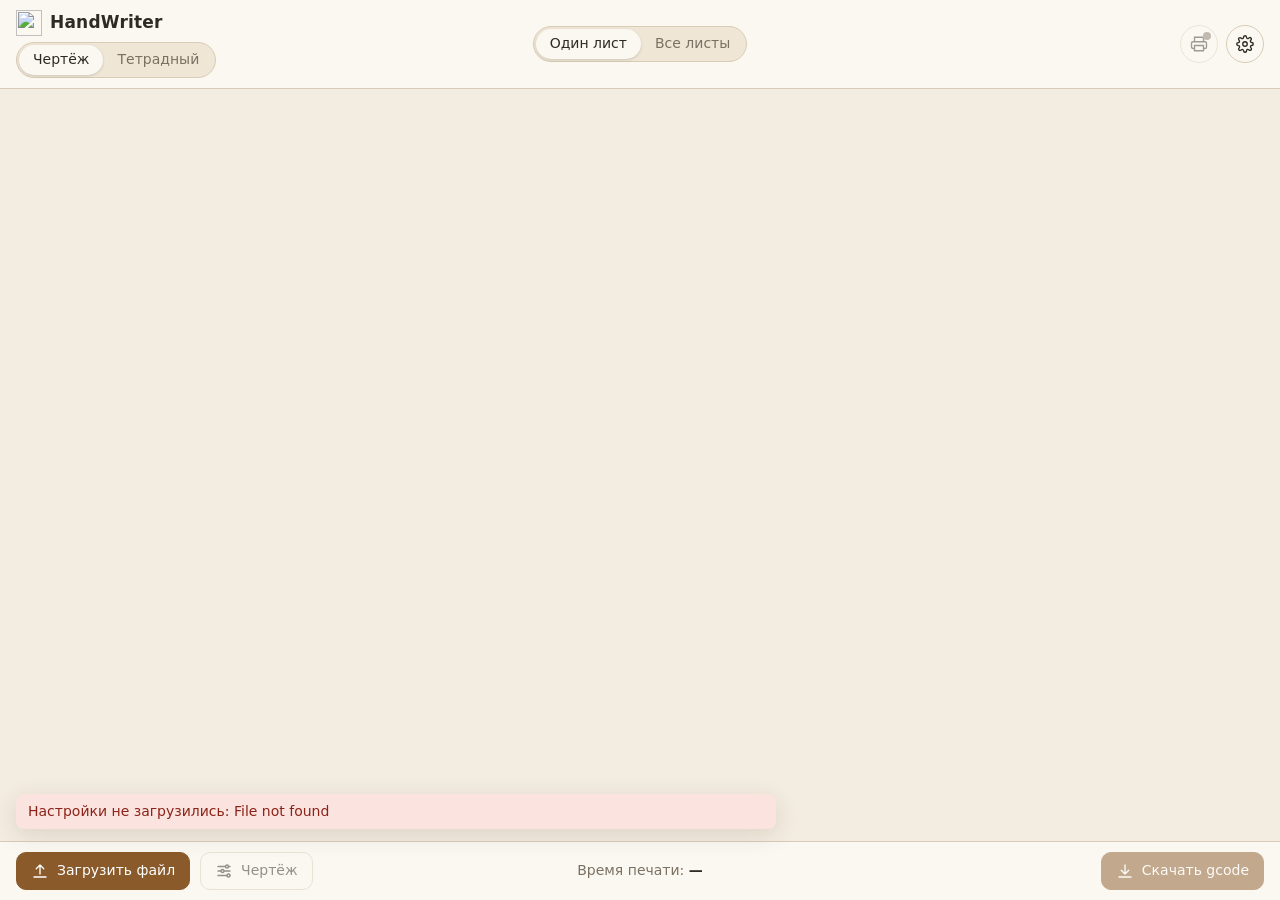
==== ui/index.html @ ae1ba663 "Add new main screen for drawing mode with pass pager, themes and archive download" ====
<!doctype html>
<html lang="ru">
<head>
<meta charset="utf-8">
<meta name="viewport" content="width=device-width, initial-scale=1">
<title>HandWriter</title>
<link rel="icon" href="/static/icon.png">
<link rel="stylesheet" href="/ui/app.css">
<script src="/ui/theme.js"></script>
</head>
<body>
<header class="top">
  <div class="brand">
    <div class="logo"><img src="/static/icon.png" alt=""><span>HandWriter</span></div>
    <div class="seg" id="modeSeg" role="tablist" aria-label="Режим">
      <button data-mode="drawing" class="on" role="tab">Чертёж</button>
      <button data-mode="notebook" role="tab">Тетрадный</button>
    </div>
  </div>
  <div class="center-tools">
    <div class="seg" id="viewSeg" aria-label="Вид">
      <button data-view="one" class="on">Один лист</button>
      <button data-view="all">Все листы</button>
    </div>
    <div class="pager" id="pager" hidden>
      <button id="prevPass" class="icon" title="Предыдущий проход" aria-label="Предыдущий проход">‹</button>
      <span id="passLabel"></span>
      <button id="nextPass" class="icon" title="Следующий проход" aria-label="Следующий проход">›</button>
    </div>
  </div>
  <div class="actions">
    <button id="printerBtn" class="icon round" title="Принтер по кабелю — появится позже" aria-label="Принтер" disabled>
      <svg viewBox="0 0 24 24"><path d="M6 9V3h12v6M6 18H4a2 2 0 0 1-2-2v-5a2 2 0 0 1 2-2h16a2 2 0 0 1 2 2v5a2 2 0 0 1-2 2h-2M6 14h12v7H6z"/></svg>
      <i class="dot"></i>
    </button>
    <button id="settingsBtn" class="icon round" title="Настройки" aria-label="Настройки">
      <svg viewBox="0 0 24 24"><circle cx="12" cy="12" r="3"/><path d="M19.4 15a1.7 1.7 0 0 0 .3 1.8l.1.1a2 2 0 1 1-2.8 2.8l-.1-.1a1.7 1.7 0 0 0-1.8-.3 1.7 1.7 0 0 0-1 1.5V21a2 2 0 1 1-4 0v-.1a1.7 1.7 0 0 0-1.1-1.5 1.7 1.7 0 0 0-1.8.3l-.1.1a2 2 0 1 1-2.8-2.8l.1-.1a1.7 1.7 0 0 0 .3-1.8 1.7 1.7 0 0 0-1.5-1H3a2 2 0 1 1 0-4h.1a1.7 1.7 0 0 0 1.5-1.1 1.7 1.7 0 0 0-.3-1.8l-.1-.1a2 2 0 1 1 2.8-2.8l.1.1a1.7 1.7 0 0 0 1.8.3H9a1.7 1.7 0 0 0 1-1.5V3a2 2 0 1 1 4 0v.1a1.7 1.7 0 0 0 1 1.5 1.7 1.7 0 0 0 1.8-.3l.1-.1a2 2 0 1 1 2.8 2.8l-.1.1a1.7 1.7 0 0 0-.3 1.8V9a1.7 1.7 0 0 0 1.5 1H21a2 2 0 1 1 0 4h-.1a1.7 1.7 0 0 0-1.5 1z"/></svg>
    </button>
    <div class="popover" id="settingsPop" hidden>
      <div class="pop-title">Настройки</div>
      <label class="row">Тема
        <select id="themeSel">
          <option value="auto">как в системе</option>
          <option value="light">светлая</option>
          <option value="dark">тёмная</option>
        </select>
      </label>
      <p class="hint">Полная панель настроек появится на следующем шаге. Пока остальные настройки — в <a href="/classic">классическом интерфейсе</a>.</p>
    </div>
  </div>
</header>

<main class="stage" id="stage">
  <canvas id="cv"></canvas>
  <div class="messages" id="messages"></div>
  <div class="busy" id="busy" hidden><span class="spinner"></span><span id="busyText">считаю…</span></div>
  <div class="placeholder" id="notebookStub" hidden>
    <h2>Тетрадный режим</h2>
    <p>Новый вид тетрадного режима появится на следующих шагах.<br>Пока им можно пользоваться в <a href="/classic">классическом интерфейсе</a>.</p>
  </div>
</main>

<footer class="bottom">
  <div class="left">
    <label class="btn primary" id="uploadBtn">
      <input type="file" id="fileInput" accept=".svg,.dxf,.pdf,.png,.jpg,.jpeg" hidden>
      <svg viewBox="0 0 24 24"><path d="M12 16V4M7 9l5-5 5 5M4 20h16"/></svg>
      <span>Загрузить файл</span>
    </label>
    <button class="btn" id="paramsBtn" title="Параметры чертежа — появятся на следующем шаге" disabled>
      <svg viewBox="0 0 24 24"><path d="M4 6h10M18 6h2M4 12h4M12 12h8M4 18h12M20 18h0"/><circle cx="16" cy="6" r="2"/><circle cx="10" cy="12" r="2"/><circle cx="18" cy="18" r="2"/></svg>
      <span>Чертёж</span>
    </button>
    <span class="file" id="fileName"></span>
  </div>
  <div class="time" id="timeBox">Время печати: <b id="timeVal">—</b></div>
  <div class="right">
    <button class="btn primary" id="downloadBtn" disabled>
      <svg viewBox="0 0 24 24"><path d="M12 4v12M7 11l5 5 5-5M4 20h16"/></svg>
      <span>Скачать gcode</span>
    </button>
  </div>
</footer>
<div class="toast" id="toast" hidden></div>
<script src="/static/keepalive.js"></script>
<script src="/ui/app.js"></script>
</body>
</html>
---- ui/app.css ----
:root {
  --bg: #f3ece0;
  --panel: #fbf8f2;
  --panel-2: #efe6d6;
  --line: #d9ccb6;
  --text: #2e2a24;
  --muted: #7b7163;
  --accent: #8a5a2b;
  --accent-ink: #ffffff;
  --paper: #ffffff;
  --paper-edge: rgba(60, 40, 10, .18);
  --ink: #1f2a44;
  --ink-faint: rgba(110, 100, 90, .28);
  --region: rgba(138, 90, 43, .10);
  --region-line: rgba(138, 90, 43, .65);
  --err-bg: #fbe3df;
  --err-text: #8c2318;
  --warn-bg: #fbefd5;
  --warn-text: #7a5208;
  --shadow: 0 6px 24px rgba(60, 40, 10, .12);
  --radius: 10px;
  color-scheme: light;
}
:root[data-theme="dark"] {
  --bg: #121a2b;
  --panel: #1b2438;
  --panel-2: #243049;
  --line: #34405a;
  --text: #e3e6ec;
  --muted: #98a0b0;
  --accent: #8fa8d8;
  --accent-ink: #0f1626;
  --paper: #d9dce2;
  --paper-edge: rgba(0, 0, 0, .5);
  --ink: #1b2a4a;
  --ink-faint: rgba(90, 100, 120, .35);
  --region: rgba(143, 168, 216, .16);
  --region-line: rgba(70, 100, 160, .8);
  --err-bg: #4a2228;
  --err-text: #ffc9c3;
  --warn-bg: #45391f;
  --warn-text: #f3d99c;
  --shadow: 0 6px 24px rgba(0, 0, 0, .45);
  color-scheme: dark;
}

* { box-sizing: border-box; }
[hidden] { display: none !important; }
html, body { height: 100%; margin: 0; }
body {
  display: grid;
  grid-template-rows: auto 1fr auto;
  background: var(--bg);
  color: var(--text);
  font: 14px/1.4 system-ui, "Segoe UI", "Noto Sans", sans-serif;
  overflow: hidden;
}
a { color: var(--accent); }
svg { width: 18px; height: 18px; fill: none; stroke: currentColor; stroke-width: 1.8; stroke-linecap: round; stroke-linejoin: round; }

.top, .bottom {
  display: grid;
  grid-template-columns: 1fr auto 1fr;
  align-items: center;
  gap: 16px;
  padding: 10px 16px;
  background: var(--panel);
  border-bottom: 1px solid var(--line);
}
.bottom { border-top: 1px solid var(--line); border-bottom: 0; }
.brand { display: flex; flex-direction: column; gap: 6px; align-items: flex-start; }
.logo { display: flex; align-items: center; gap: 8px; font-weight: 650; font-size: 17px; letter-spacing: .2px; }
.logo img { width: 26px; height: 26px; }
.center-tools { display: flex; flex-direction: column; align-items: center; gap: 6px; }
.actions { position: relative; display: flex; justify-content: flex-end; gap: 8px; }

.seg { display: inline-flex; background: var(--panel-2); border: 1px solid var(--line); border-radius: 999px; padding: 2px; }
.seg button {
  border: 0; background: transparent; color: var(--muted); padding: 5px 14px; border-radius: 999px;
  font: inherit; cursor: pointer;
}
.seg button.on { background: var(--panel); color: var(--text); box-shadow: 0 1px 3px rgba(0, 0, 0, .15); }
.seg button:disabled { opacity: .45; cursor: default; }

.pager { display: inline-flex; align-items: center; gap: 8px; color: var(--muted); }
.pager span { min-width: 120px; text-align: center; color: var(--text); }

button, .btn { font: inherit; }
.icon {
  border: 1px solid var(--line); background: var(--panel); color: var(--text);
  width: 30px; height: 30px; border-radius: 8px; cursor: pointer; display: inline-grid; place-items: center;
  font-size: 18px; line-height: 1;
}
.icon.round { width: 38px; height: 38px; border-radius: 50%; position: relative; }
.icon:disabled { opacity: .45; cursor: default; }
.icon .dot { position: absolute; right: 6px; top: 6px; width: 8px; height: 8px; border-radius: 50%; background: var(--muted); }

.btn {
  display: inline-flex; align-items: center; gap: 8px; padding: 8px 14px; border-radius: var(--radius);
  border: 1px solid var(--line); background: var(--panel); color: var(--text); cursor: pointer; white-space: nowrap;
}
.btn.primary { background: var(--accent); border-color: var(--accent); color: var(--accent-ink); }
.btn:disabled { opacity: .5; cursor: default; }
.bottom .left { display: flex; align-items: center; gap: 10px; min-width: 0; }
.bottom .right { display: flex; justify-content: flex-end; }
.file { color: var(--muted); overflow: hidden; text-overflow: ellipsis; white-space: nowrap; }
.time { color: var(--muted); }
.time b { color: var(--text); font-weight: 600; }

.stage { position: relative; min-height: 0; }
.stage canvas { position: absolute; inset: 0; width: 100%; height: 100%; cursor: grab; }
.stage canvas.drag { cursor: grabbing; }
.messages { position: absolute; left: 16px; right: 16px; bottom: 12px; display: flex; flex-direction: column; gap: 6px; pointer-events: none; }
.msg { pointer-events: auto; max-width: 760px; padding: 8px 12px; border-radius: 8px; box-shadow: var(--shadow); }
.msg.err { background: var(--err-bg); color: var(--err-text); }
.msg.warn { background: var(--warn-bg); color: var(--warn-text); }
.busy {
  position: absolute; right: 16px; top: 12px; display: flex; gap: 8px; align-items: center;
  background: var(--panel); border: 1px solid var(--line); border-radius: 999px; padding: 4px 12px; color: var(--muted);
}
.spinner { width: 12px; height: 12px; border-radius: 50%; border: 2px solid var(--line); border-top-color: var(--accent); animation: spin .8s linear infinite; }
@keyframes spin { to { transform: rotate(360deg); } }
.placeholder { position: absolute; inset: 0; display: grid; place-content: center; text-align: center; color: var(--muted); }
.placeholder h2 { color: var(--text); font-weight: 600; }

.popover {
  position: absolute; right: 0; top: 46px; z-index: 20; width: 300px; padding: 14px;
  background: var(--panel); border: 1px solid var(--line); border-radius: var(--radius); box-shadow: var(--shadow);
}
.pop-title { font-weight: 600; margin-bottom: 10px; }
.row { display: flex; justify-content: space-between; align-items: center; gap: 12px; }
select, input[type="number"], input[type="text"] {
  font: inherit; color: var(--text); background: var(--bg); border: 1px solid var(--line); border-radius: 6px; padding: 4px 8px;
}
.hint { color: var(--muted); font-size: 12.5px; margin: 12px 0 0; }

.toast {
  position: fixed; left: 50%; bottom: 76px; transform: translateX(-50%); z-index: 30; max-width: 80vw;
  background: var(--text); color: var(--bg); padding: 8px 14px; border-radius: 8px; box-shadow: var(--shadow);
}

@media (max-width: 860px) {
  .top, .bottom { grid-template-columns: 1fr; justify-items: center; }
  .actions, .bottom .right { justify-content: center; }
}
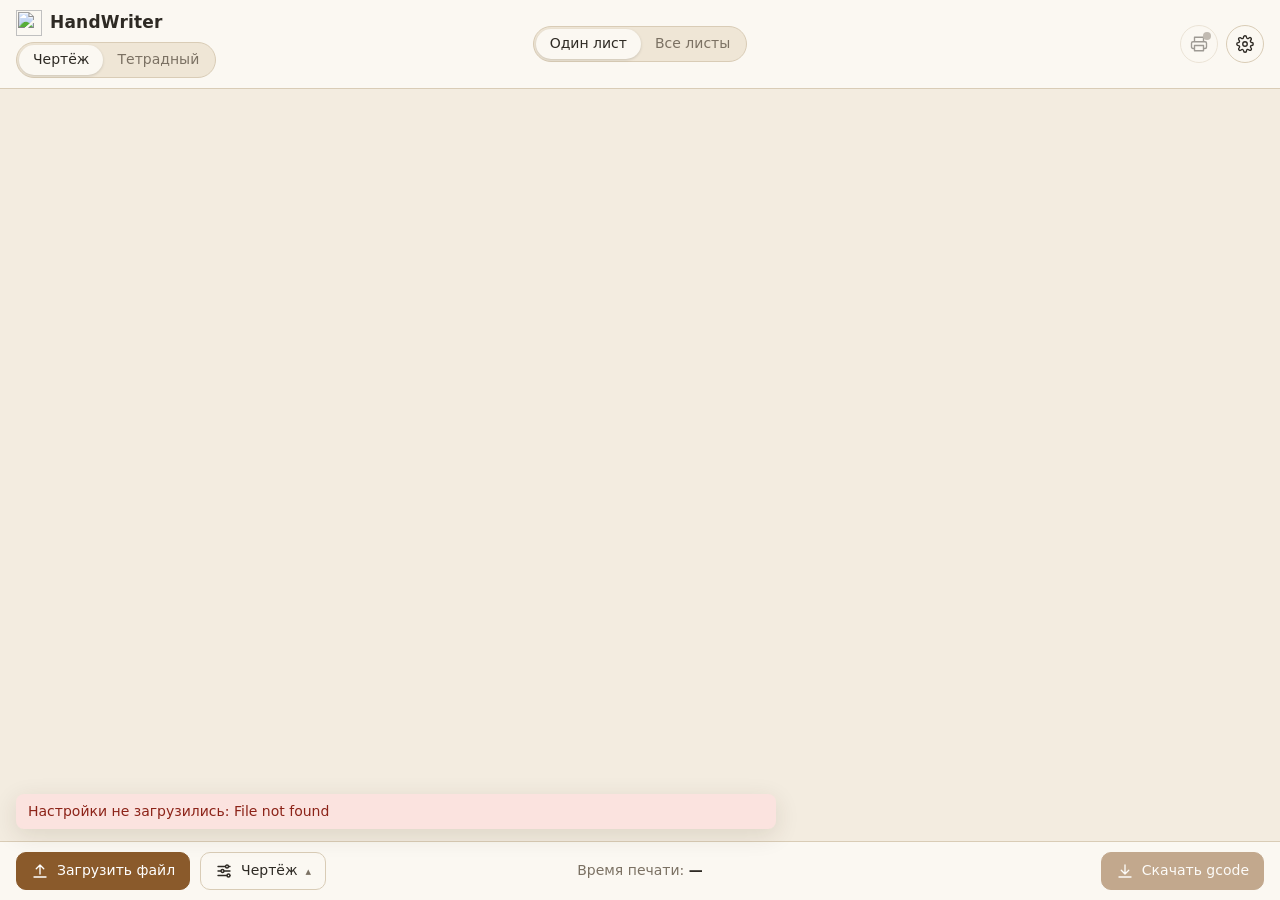
==== commit 39645cad: "Add drawing quick menu and tabbed settings panel to the new UI" ====
--- a/ui/index.html
+++ b/ui/index.html
@@ -36,17 +36,6 @@
     <button id="settingsBtn" class="icon round" title="Настройки" aria-label="Настройки">
       <svg viewBox="0 0 24 24"><circle cx="12" cy="12" r="3"/><path d="M19.4 15a1.7 1.7 0 0 0 .3 1.8l.1.1a2 2 0 1 1-2.8 2.8l-.1-.1a1.7 1.7 0 0 0-1.8-.3 1.7 1.7 0 0 0-1 1.5V21a2 2 0 1 1-4 0v-.1a1.7 1.7 0 0 0-1.1-1.5 1.7 1.7 0 0 0-1.8.3l-.1.1a2 2 0 1 1-2.8-2.8l.1-.1a1.7 1.7 0 0 0 .3-1.8 1.7 1.7 0 0 0-1.5-1H3a2 2 0 1 1 0-4h.1a1.7 1.7 0 0 0 1.5-1.1 1.7 1.7 0 0 0-.3-1.8l-.1-.1a2 2 0 1 1 2.8-2.8l.1.1a1.7 1.7 0 0 0 1.8.3H9a1.7 1.7 0 0 0 1-1.5V3a2 2 0 1 1 4 0v.1a1.7 1.7 0 0 0 1 1.5 1.7 1.7 0 0 0 1.8-.3l.1-.1a2 2 0 1 1 2.8 2.8l-.1.1a1.7 1.7 0 0 0-.3 1.8V9a1.7 1.7 0 0 0 1.5 1H21a2 2 0 1 1 0 4h-.1a1.7 1.7 0 0 0-1.5 1z"/></svg>
     </button>
-    <div class="popover" id="settingsPop" hidden>
-      <div class="pop-title">Настройки</div>
-      <label class="row">Тема
-        <select id="themeSel">
-          <option value="auto">как в системе</option>
-          <option value="light">светлая</option>
-          <option value="dark">тёмная</option>
-        </select>
-      </label>
-      <p class="hint">Полная панель настроек появится на следующем шаге. Пока остальные настройки — в <a href="/classic">классическом интерфейсе</a>.</p>
-    </div>
   </div>
 </header>
 
@@ -67,9 +56,10 @@
       <svg viewBox="0 0 24 24"><path d="M12 16V4M7 9l5-5 5 5M4 20h16"/></svg>
       <span>Загрузить файл</span>
     </label>
-    <button class="btn" id="paramsBtn" title="Параметры чертежа — появятся на следующем шаге" disabled>
+    <button class="btn" id="paramsBtn" title="Параметры чертежа" aria-expanded="false">
       <svg viewBox="0 0 24 24"><path d="M4 6h10M18 6h2M4 12h4M12 12h8M4 18h12M20 18h0"/><circle cx="16" cy="6" r="2"/><circle cx="10" cy="12" r="2"/><circle cx="18" cy="18" r="2"/></svg>
       <span>Чертёж</span>
+      <span class="caret">▴</span>
     </button>
     <span class="file" id="fileName"></span>
   </div>
@@ -81,8 +71,25 @@
     </button>
   </div>
 </footer>
+<div class="popover quick" id="paramsPop" hidden>
+  <div class="pop-head"><span class="pop-title">Параметры чертежа</span><button class="icon" id="paramsClose" aria-label="Закрыть">×</button></div>
+  <div class="form" id="quickForm"></div>
+</div>
+
+<div class="overlay" id="settingsPanel" hidden>
+  <div class="sheet-panel" role="dialog" aria-modal="true" aria-labelledby="settingsTitle">
+    <nav class="tabs" id="settingsTabs"></nav>
+    <div class="tab-body">
+      <div class="panel-head"><h2 id="settingsTitle"></h2><button class="icon" id="settingsClose" aria-label="Закрыть">×</button></div>
+      <div class="form" id="settingsForm"></div>
+      <p class="hint">Здесь пока только настройки чертежа и принтера; почерк — в <a href="/classic">классическом интерфейсе</a>.</p>
+    </div>
+  </div>
+</div>
+
 <div class="toast" id="toast" hidden></div>
 <script src="/static/keepalive.js"></script>
+<script src="/ui/fields.js"></script>
 <script src="/ui/app.js"></script>
 </body>
 </html>
--- a/ui/app.css
+++ b/ui/app.css
@@ -13,6 +13,7 @@
   --ink-faint: rgba(110, 100, 90, .28);
   --region: rgba(138, 90, 43, .10);
   --region-line: rgba(138, 90, 43, .65);
+  --travel: rgba(200, 90, 40, .55);
   --err-bg: #fbe3df;
   --err-text: #8c2318;
   --warn-bg: #fbefd5;
@@ -36,6 +37,7 @@
   --ink-faint: rgba(90, 100, 120, .35);
   --region: rgba(143, 168, 216, .16);
   --region-line: rgba(70, 100, 160, .8);
+  --travel: rgba(190, 80, 40, .6);
   --err-bg: #4a2228;
   --err-text: #ffc9c3;
   --warn-bg: #45391f;
@@ -143,3 +145,42 @@
   .top, .bottom { grid-template-columns: 1fr; justify-items: center; }
   .actions, .bottom .right { justify-content: center; }
 }
+
+.caret { font-size: 11px; color: var(--muted); }
+.popover.quick { position: fixed; left: 16px; right: auto; top: auto; bottom: 70px; width: 360px; max-height: calc(100vh - 170px); overflow: auto; }
+.pop-head { display: flex; align-items: center; justify-content: space-between; margin-bottom: 6px; }
+.pop-head .pop-title { margin: 0; }
+
+.form { display: flex; flex-direction: column; gap: 14px; }
+.fgroup { display: flex; flex-direction: column; gap: 6px; }
+.fgroup h3 { margin: 0 0 2px; font-size: 12px; font-weight: 600; text-transform: uppercase; letter-spacing: .6px; color: var(--muted); }
+.frow { display: flex; align-items: center; justify-content: space-between; gap: 12px; min-height: 30px; }
+.frow > span:first-child { flex: 1; }
+.frow.check { justify-content: flex-start; gap: 8px; cursor: pointer; }
+.frow .ctl { display: inline-flex; align-items: center; gap: 6px; }
+.frow .ctl i { font-style: normal; color: var(--muted); font-size: 12.5px; width: 52px; }
+.frow input[type="number"] { width: 96px; }
+.frow select { max-width: 220px; }
+.frow input:disabled, .frow select:disabled { opacity: .5; }
+.fhint { margin: -2px 0 2px; color: var(--muted); font-size: 12.5px; }
+input[type="checkbox"] { accent-color: var(--accent); width: 16px; height: 16px; }
+
+.overlay { position: fixed; inset: 0; z-index: 40; background: rgba(10, 12, 20, .35); display: grid; place-items: center; }
+.sheet-panel {
+  width: min(880px, calc(100vw - 32px)); height: min(640px, calc(100vh - 48px)); display: grid; grid-template-columns: 210px 1fr;
+  background: var(--panel); border: 1px solid var(--line); border-radius: 14px; box-shadow: var(--shadow); overflow: hidden;
+}
+.tabs { display: flex; flex-direction: column; gap: 2px; padding: 16px 10px; background: var(--panel-2); border-right: 1px solid var(--line); }
+.tabs button {
+  text-align: left; border: 0; background: transparent; color: var(--text); font: inherit; padding: 8px 12px; border-radius: 8px; cursor: pointer;
+}
+.tabs button.on { background: var(--panel); box-shadow: 0 1px 3px rgba(0, 0, 0, .12); font-weight: 600; }
+.tab-body { padding: 16px 22px; overflow: auto; }
+.panel-head { display: flex; align-items: center; justify-content: space-between; margin-bottom: 12px; }
+.panel-head h2 { margin: 0; font-size: 18px; font-weight: 600; }
+.tab-body .form { max-width: 560px; }
+
+@media (max-width: 700px) {
+  .sheet-panel { grid-template-columns: 1fr; grid-template-rows: auto 1fr; }
+  .tabs { flex-direction: row; overflow: auto; border-right: 0; border-bottom: 1px solid var(--line); }
+}
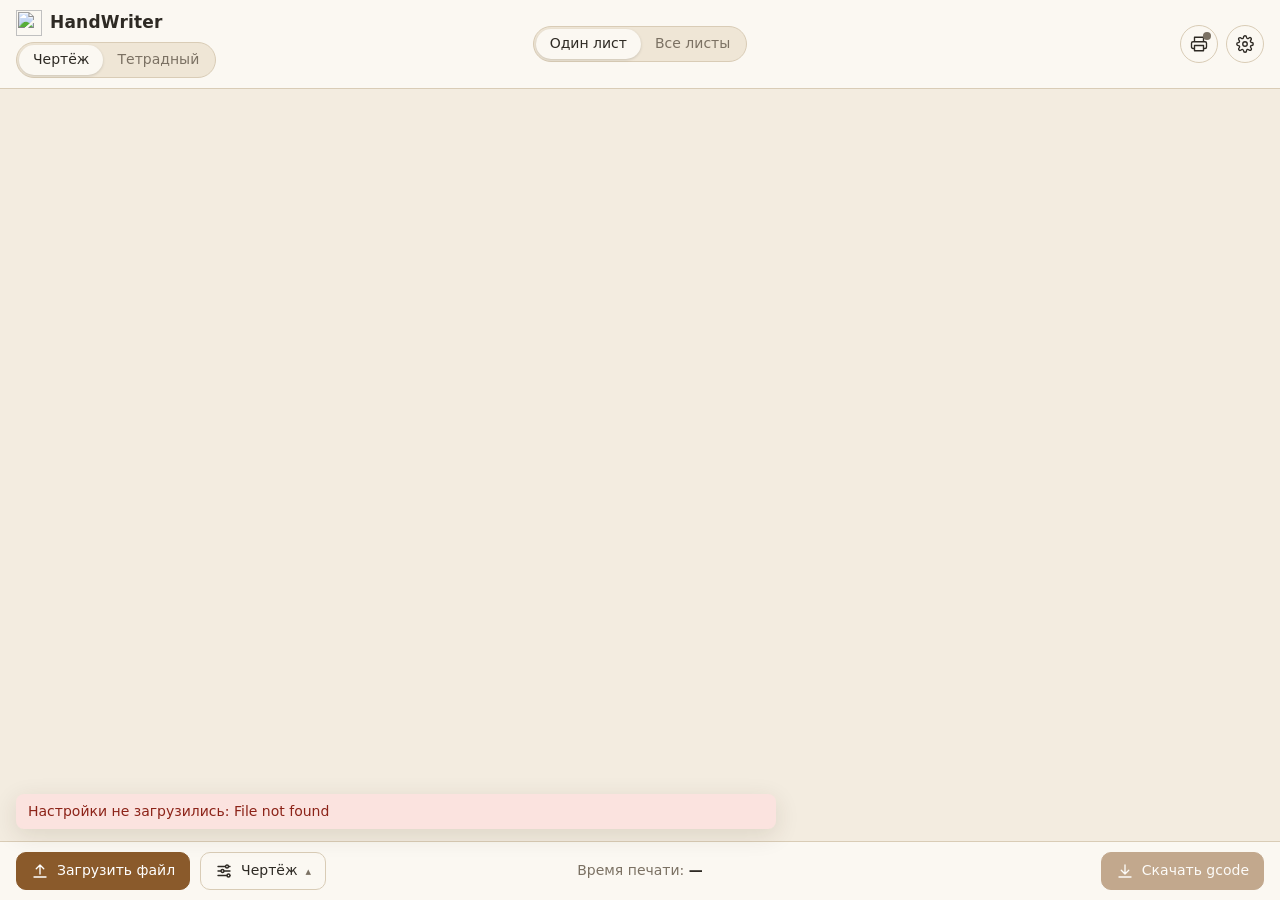
==== commit 78bb2ad9: "USB printer panel: Marlin serial engine, API and side panel Serial worker with numbered/checksummed " ====
--- a/ui/index.html
+++ b/ui/index.html
@@ -29,7 +29,7 @@
     </div>
   </div>
   <div class="actions">
-    <button id="printerBtn" class="icon round" title="Принтер по кабелю — появится позже" aria-label="Принтер" disabled>
+    <button id="printerBtn" class="icon round" title="Принтер по кабелю" aria-label="Принтер" aria-expanded="false">
       <svg viewBox="0 0 24 24"><path d="M6 9V3h12v6M6 18H4a2 2 0 0 1-2-2v-5a2 2 0 0 1 2-2h16a2 2 0 0 1 2 2v5a2 2 0 0 1-2 2h-2M6 14h12v7H6z"/></svg>
       <i class="dot"></i>
     </button>
@@ -43,11 +43,84 @@
   <canvas id="cv"></canvas>
   <div class="messages" id="messages"></div>
   <div class="busy" id="busy" hidden><span class="spinner"></span><span id="busyText">считаю…</span></div>
-  <div class="placeholder" id="notebookStub" hidden>
-    <h2>Тетрадный режим</h2>
-    <p>Новый вид тетрадного режима появится на следующих шагах.<br>Пока им можно пользоваться в <a href="/classic">классическом интерфейсе</a>.</p>
-  </div>
 </main>
+
+<aside class="printer-panel" id="printerPanel" hidden aria-label="Принтер по кабелю">
+  <div class="pp-head">
+    <span class="pop-title">Принтер по кабелю</span>
+    <span class="pill" id="ppStatus">не подключён</span>
+    <button class="icon" id="ppClose" aria-label="Закрыть">×</button>
+  </div>
+  <div class="pp-msg" id="ppMsg"></div>
+  <button class="btn danger" id="ppEmergency" hidden title="Мгновенная остановка (M112). После неё принтер нужно перезапустить.">Аварийная остановка</button>
+
+  <section class="pp-sec" id="ppConn">
+    <div class="pp-row">
+      <select id="ppPort" aria-label="Порт"></select>
+      <button class="icon" id="ppRefresh" title="Обновить список портов" aria-label="Обновить список портов">↻</button>
+    </div>
+    <input type="text" id="ppPath" placeholder="/dev/ttyUSB0 или COM3" hidden>
+    <div class="pp-row">
+      <select id="ppBaud" aria-label="Скорость">
+        <option value="115200">115200 бод</option>
+        <option value="250000">250000 бод</option>
+        <option value="57600">57600 бод</option>
+      </select>
+      <button class="btn small primary" id="ppConnect">Подключить</button>
+    </div>
+  </section>
+
+  <section class="pp-sec" id="ppPrint" hidden>
+    <h3>Печать</h3>
+    <div id="ppJobs"></div>
+    <div class="pp-progress" id="ppProgress" hidden>
+      <div class="pp-bar"><i id="ppBar"></i></div>
+      <div class="pp-ptext" id="ppPText"></div>
+      <div class="pp-row">
+        <button class="btn small" id="ppPause">Пауза</button>
+        <button class="btn small" id="ppResume" hidden>Продолжить</button>
+        <button class="btn small" id="ppStop">Стоп</button>
+      </div>
+    </div>
+  </section>
+
+  <section class="pp-sec" id="ppMove" hidden>
+    <h3>Ручное управление</h3>
+    <div class="pp-pos" id="ppPos"></div>
+    <div class="seg pp-steps" id="ppSteps">
+      <button data-step="0.1">0.1</button><button data-step="1">1</button><button data-step="10" class="on">10</button><button data-step="50">50</button>
+      <span class="unit">мм</span>
+    </div>
+    <div class="pp-jog">
+      <div class="pp-xy">
+        <span></span><button class="icon" data-jog="Y+" title="Y+">▲</button><span></span>
+        <button class="icon" data-jog="X-" title="X−">◀</button>
+        <button class="icon" id="ppHome" title="В начало по X и Y (G28 X Y)" aria-label="В начало по X и Y">⌂</button>
+        <button class="icon" data-jog="X+" title="X+">▶</button>
+        <span></span><button class="icon" data-jog="Y-" title="Y−">▼</button><span></span>
+      </div>
+      <div class="pp-z">
+        <button class="icon" data-jog="Z+" title="Z+">▲</button>
+        <span>Z</span>
+        <button class="icon" data-jog="Z-" title="Z−">▼</button>
+      </div>
+      <div class="pp-pen">
+        <button class="btn small" id="ppPenUp">Поднять карандаш</button>
+        <button class="btn small" id="ppPenDown">Опустить карандаш</button>
+        <button class="btn small" id="ppZero" title="Карандаш касается бумаги в углу листа — запомнить эту точку как ноль">Ноль здесь</button>
+      </div>
+    </div>
+  </section>
+
+  <section class="pp-sec pp-console" id="ppConsole" hidden>
+    <h3>Консоль</h3>
+    <div class="pp-log" id="ppLog"></div>
+    <form class="pp-row" id="ppCmdForm">
+      <input type="text" id="ppCmd" placeholder="Команда, например M114" spellcheck="false" autocomplete="off">
+      <button class="btn small" type="submit">Отправить</button>
+    </form>
+  </section>
+</aside>
 
 <footer class="bottom">
   <div class="left">
@@ -61,6 +134,16 @@
       <span>Чертёж</span>
       <span class="caret">▴</span>
     </button>
+    <button class="btn primary" id="textBtn" aria-expanded="false" hidden>
+      <svg viewBox="0 0 24 24"><path d="M4 20h4L19 9l-4-4L4 16zM14 6l4 4"/></svg>
+      <span>Текст</span>
+      <span class="caret">▴</span>
+    </button>
+    <button class="btn" id="handBtn" aria-expanded="false" hidden>
+      <svg viewBox="0 0 24 24"><path d="M4 6h10M18 6h2M4 12h4M12 12h8M4 18h12M20 18h0"/><circle cx="16" cy="6" r="2"/><circle cx="10" cy="12" r="2"/><circle cx="18" cy="18" r="2"/></svg>
+      <span>Почерк</span>
+      <span class="caret">▴</span>
+    </button>
     <span class="file" id="fileName"></span>
   </div>
   <div class="time" id="timeBox">Время печати: <b id="timeVal">—</b></div>
@@ -74,6 +157,32 @@
 <div class="popover quick" id="paramsPop" hidden>
   <div class="pop-head"><span class="pop-title">Параметры чертежа</span><button class="icon" id="paramsClose" aria-label="Закрыть">×</button></div>
   <div class="form" id="quickForm"></div>
+</div>
+
+<div class="popover quick" id="handPop" hidden>
+  <div class="pop-head"><span class="pop-title">Почерк</span><button class="icon" id="handClose" aria-label="Закрыть">×</button></div>
+  <div class="form" id="handForm"></div>
+  <input type="file" id="fontInput" accept=".ttf,.otf,.svg" hidden>
+</div>
+
+<div class="popover quick editor" id="textPop" hidden>
+  <div class="pop-head">
+    <span class="pop-title">Текст</span>
+    <span class="pop-tools">
+      <label class="btn small"><input type="file" id="txtInput" accept=".txt,text/plain" hidden>Загрузить .txt</label>
+      <button class="icon" id="textClose" aria-label="Закрыть">×</button>
+    </span>
+  </div>
+  <textarea id="textArea" spellcheck="false" placeholder="Напиши или вставь текст"></textarea>
+  <div class="text-info" id="textInfo"></div>
+  <div class="missing-box" id="missingBox"></div>
+  <div class="fgroup">
+    <h3>Какой кусок текста</h3>
+    <label class="frow"><span>Начало листа: слово</span><span class="ctl"><input type="number" id="startWord" min="1" step="1"></span></label>
+    <div class="frow"><span id="resumeText">Пишется весь лист</span><span class="ctl"><button class="btn small" id="resumeOff" hidden>Писать весь лист</button></span></div>
+    <p class="fhint">Щёлкни по букве на листе, чтобы продолжить печать с неё (если лист прервался).</p>
+    <div class="frow"><span id="endText"></span><span class="ctl"><button class="btn small" id="nextSheet" hidden>Следующий лист →</button></span></div>
+  </div>
 </div>
 
 <div class="overlay" id="settingsPanel" hidden>
@@ -82,7 +191,6 @@
     <div class="tab-body">
       <div class="panel-head"><h2 id="settingsTitle"></h2><button class="icon" id="settingsClose" aria-label="Закрыть">×</button></div>
       <div class="form" id="settingsForm"></div>
-      <p class="hint">Здесь пока только настройки чертежа и принтера; почерк — в <a href="/classic">классическом интерфейсе</a>.</p>
     </div>
   </div>
 </div>
@@ -91,5 +199,6 @@
 <script src="/static/keepalive.js"></script>
 <script src="/ui/fields.js"></script>
 <script src="/ui/app.js"></script>
+<script src="/ui/printer.js"></script>
 </body>
 </html>
--- a/ui/app.css
+++ b/ui/app.css
@@ -14,6 +14,13 @@
   --region: rgba(138, 90, 43, .10);
   --region-line: rgba(138, 90, 43, .65);
   --travel: rgba(200, 90, 40, .55);
+  --ink-done: rgba(120, 115, 105, .55);
+  --rule: #b9cdf0;
+  --margin-rule: #e39a9a;
+  --resume: #2f5fb3;
+  --printed: #2f8f5b;
+  --ok: #3a9a5c;
+  --danger: #b3261e;
   --err-bg: #fbe3df;
   --err-text: #8c2318;
   --warn-bg: #fbefd5;
@@ -38,6 +45,13 @@
   --region: rgba(143, 168, 216, .16);
   --region-line: rgba(70, 100, 160, .8);
   --travel: rgba(190, 80, 40, .6);
+  --ink-done: rgba(110, 115, 125, .55);
+  --rule: #9fb3d6;
+  --margin-rule: #c98585;
+  --resume: #2f5fb3;
+  --printed: #1f7a4a;
+  --ok: #5cc184;
+  --danger: #d0453a;
   --err-bg: #4a2228;
   --err-text: #ffc9c3;
   --warn-bg: #45391f;
@@ -52,6 +66,8 @@
 body {
   display: grid;
   grid-template-rows: auto 1fr auto;
+  grid-template-columns: minmax(0, 1fr) auto;
+  grid-template-areas: "top top" "stage side" "bottom bottom";
   background: var(--bg);
   color: var(--text);
   font: 14px/1.4 system-ui, "Segoe UI", "Noto Sans", sans-serif;
@@ -109,7 +125,9 @@
 .time { color: var(--muted); }
 .time b { color: var(--text); font-weight: 600; }
 
-.stage { position: relative; min-height: 0; }
+.top { grid-area: top; }
+.bottom { grid-area: bottom; }
+.stage { grid-area: stage; position: relative; min-height: 0; }
 .stage canvas { position: absolute; inset: 0; width: 100%; height: 100%; cursor: grab; }
 .stage canvas.drag { cursor: grabbing; }
 .messages { position: absolute; left: 16px; right: 16px; bottom: 12px; display: flex; flex-direction: column; gap: 6px; pointer-events: none; }
@@ -184,3 +202,83 @@
   .sheet-panel { grid-template-columns: 1fr; grid-template-rows: auto 1fr; }
   .tabs { flex-direction: row; overflow: auto; border-right: 0; border-bottom: 1px solid var(--line); }
 }
+
+.btn.small { padding: 4px 10px; font-size: 13px; border-radius: 7px; }
+.frow.action { justify-content: flex-start; }
+.pop-tools { display: inline-flex; gap: 8px; align-items: center; }
+.popover.editor { width: min(560px, calc(100vw - 32px)); display: flex; flex-direction: column; gap: 10px; }
+.editor textarea {
+  width: 100%; min-height: 220px; height: 34vh; resize: vertical; font: 14px/1.5 system-ui, sans-serif;
+  color: var(--text); background: var(--bg); border: 1px solid var(--line); border-radius: 8px; padding: 10px;
+}
+.text-info { color: var(--muted); font-size: 12.5px; }
+.missing-box:empty { display: none; }
+.missing-box { display: flex; flex-direction: column; gap: 6px; padding: 10px; border-radius: 8px; background: var(--err-bg); color: var(--err-text); }
+.missing-box .m-row { display: flex; align-items: center; gap: 8px; flex-wrap: wrap; }
+.missing-box .ch { font-size: 18px; min-width: 24px; text-align: center; font-weight: 600; }
+.missing-box .m-row.ok { opacity: .7; }
+.missing-box input[type="text"] { width: 90px; }
+.frow.info { color: var(--muted); font-size: 12.5px; min-height: 0; }
+
+.icon .dot.idle { background: var(--ok); }
+.icon .dot.printing { background: var(--accent); animation: blink 1.2s ease-in-out infinite; }
+.icon .dot.paused, .icon .dot.connecting { background: #d9a21b; }
+.icon .dot.halted { background: var(--danger); }
+.icon[aria-expanded="true"] { border-color: var(--accent); }
+@keyframes blink { 50% { opacity: .35; } }
+
+.printer-panel {
+  grid-area: side; width: 340px; min-height: 0; overflow-x: hidden; overflow-y: auto; display: flex; flex-direction: column; gap: 14px;
+  padding: 14px 16px; background: var(--panel); border-left: 1px solid var(--line);
+}
+.pp-head { display: flex; align-items: center; gap: 8px; }
+.pp-head .pop-title { margin: 0; flex: 1; }
+.pill { font-size: 12px; padding: 2px 10px; border-radius: 999px; background: var(--panel-2); color: var(--muted); border: 1px solid var(--line); }
+.pill.idle { color: var(--ok); border-color: var(--ok); }
+.pill.printing { color: var(--accent); border-color: var(--accent); }
+.pill.paused, .pill.connecting { color: #b8860b; border-color: #d9a21b; }
+.pill.halted { color: var(--danger); border-color: var(--danger); }
+.pp-msg:empty { display: none; }
+.pp-msg { font-size: 13px; color: var(--muted); }
+.pp-msg.err { padding: 8px 10px; border-radius: 8px; background: var(--err-bg); color: var(--err-text); }
+.pp-sec { display: flex; flex-direction: column; gap: 8px; }
+.pp-sec h3 { margin: 0; font-size: 12px; font-weight: 600; text-transform: uppercase; letter-spacing: .6px; color: var(--muted); }
+.pp-row { display: flex; gap: 8px; align-items: center; }
+.pp-row select, .pp-row input[type="text"] { flex: 1; min-width: 0; }
+#ppPath { width: 100%; }
+.pp-pos { font: 13px ui-monospace, "Cascadia Mono", monospace; color: var(--text); }
+.pp-pos b { font-weight: 600; color: var(--muted); }
+.pp-steps { align-self: flex-start; align-items: center; }
+.pp-steps button { padding: 3px 12px; }
+.pp-steps .unit { color: var(--muted); font-size: 12px; padding: 0 8px 0 4px; }
+.pp-jog { display: grid; grid-template-columns: auto auto minmax(0, 1fr); gap: 12px; align-items: center; }
+.pp-xy { display: grid; grid-template-columns: repeat(3, 34px); grid-auto-rows: 34px; gap: 4px; }
+.pp-xy .icon, .pp-z .icon { width: 34px; height: 34px; font-size: 14px; }
+.pp-z { display: flex; flex-direction: column; align-items: center; gap: 4px; color: var(--muted); font-size: 12px; }
+.pp-pen { display: flex; flex-direction: column; gap: 6px; }
+.pp-pen .btn { justify-content: center; white-space: normal; text-align: center; line-height: 1.25; }
+.pp-job { display: flex; align-items: center; gap: 8px; padding: 6px 0; border-bottom: 1px solid var(--line); }
+.pp-job:last-child { border-bottom: 0; }
+.pp-job .what { flex: 1; min-width: 0; }
+.pp-job .what small { display: block; color: var(--muted); font-size: 12px; }
+.pp-job.done .what::before { content: "✓ "; color: var(--ok); font-weight: 700; }
+.pp-job.active { background: var(--region); border-radius: 6px; padding: 6px; }
+.pp-next { font-size: 12.5px; padding: 8px 10px; border-radius: 8px; background: var(--warn-bg); color: var(--warn-text); }
+.pp-bar { height: 8px; border-radius: 999px; background: var(--panel-2); overflow: hidden; border: 1px solid var(--line); }
+.pp-bar i { display: block; height: 100%; width: 0; background: var(--accent); transition: width .3s; }
+.pp-ptext { font-size: 13px; color: var(--muted); }
+.printer-panel > .btn.danger { position: sticky; top: -14px; z-index: 2; box-shadow: 0 0 0 6px var(--panel); }
+.btn.danger { background: var(--danger); border-color: var(--danger); color: #fff; justify-content: center; font-weight: 600; }
+.pp-console { flex: 1; min-height: 160px; }
+.pp-log {
+  flex: 1; min-height: 120px; max-height: 260px; overflow: auto; padding: 6px 8px; border-radius: 6px; background: var(--bg);
+  border: 1px solid var(--line); font: 12px/1.45 ui-monospace, "Cascadia Mono", monospace; white-space: pre-wrap; word-break: break-all;
+}
+.pp-log .in { color: var(--muted); }
+.pp-log .sys { color: var(--accent); }
+.pp-log .bad { color: var(--danger); }
+
+@media (max-width: 860px) {
+  body { grid-template-columns: 1fr; grid-template-areas: "top" "stage" "side" "bottom"; grid-template-rows: auto 1fr auto auto; }
+  .printer-panel { width: auto; max-height: 45vh; border-left: 0; border-top: 1px solid var(--line); }
+}
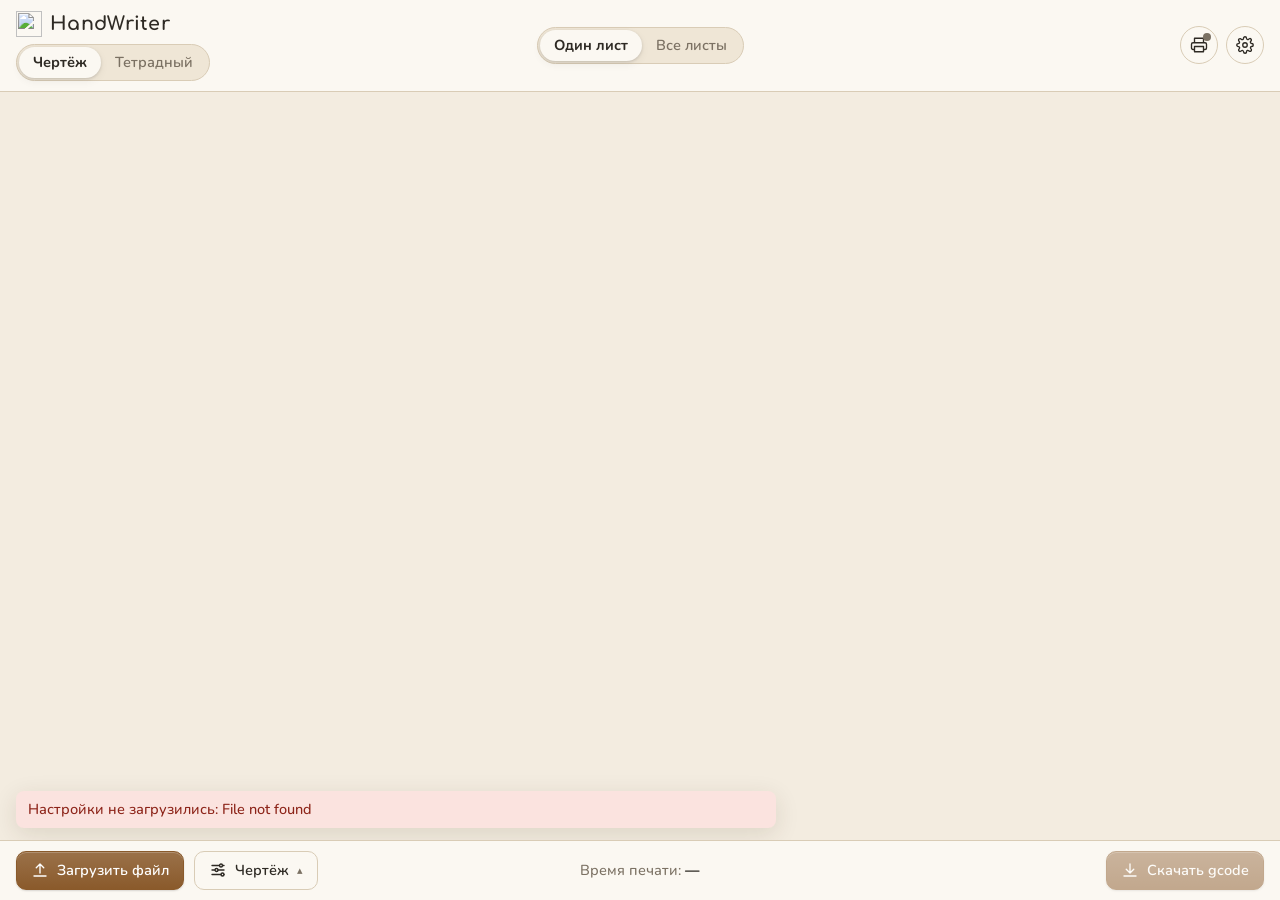
==== commit 649cb735: "HandWriter 2.0.1" ====
--- a/ui/index.html
+++ b/ui/index.html
@@ -45,7 +45,8 @@
   <div class="busy" id="busy" hidden><span class="spinner"></span><span id="busyText">считаю…</span></div>
 </main>
 
-<aside class="printer-panel" id="printerPanel" hidden aria-label="Принтер по кабелю">
+<aside class="printer-panel" id="printerPanel" aria-label="Принтер по кабелю">
+<div class="pp-inner">
   <div class="pp-head">
     <span class="pop-title">Принтер по кабелю</span>
     <span class="pill" id="ppStatus">не подключён</span>
@@ -108,6 +109,7 @@
         <button class="btn small" id="ppPenUp">Поднять карандаш</button>
         <button class="btn small" id="ppPenDown">Опустить карандаш</button>
         <button class="btn small" id="ppZero" title="Карандаш касается бумаги в углу листа — запомнить эту точку как ноль">Ноль здесь</button>
+        <button class="btn small" id="ppCalib" title="Пошагово измерить, куда достаёт карандаш">Калибровка…</button>
       </div>
     </div>
   </section>
@@ -120,6 +122,7 @@
       <button class="btn small" type="submit">Отправить</button>
     </form>
   </section>
+</div>
 </aside>
 
 <footer class="bottom">
@@ -195,10 +198,51 @@
   </div>
 </div>
 
+<div class="overlay" id="calibPanel" hidden>
+  <div class="calib" role="dialog" aria-modal="true" aria-labelledby="calTitle">
+    <div class="cal-head">
+      <h2 id="calTitle">Калибровка принтера</h2>
+      <ol class="cal-steps" id="calSteps"></ol>
+      <button class="icon" id="calClose" aria-label="Закрыть">×</button>
+    </div>
+    <div class="cal-body">
+      <div class="cal-art" id="calArt"></div>
+      <div class="cal-content" id="calContent"></div>
+    </div>
+    <div class="cal-foot">
+      <button class="btn" id="calBack">← Назад</button>
+      <span class="cal-count" id="calCount"></span>
+      <button class="btn primary" id="calNext">Далее →</button>
+    </div>
+  </div>
+</div>
+
+<div class="overlay" id="alignPanel" hidden>
+  <div class="calib" role="dialog" aria-modal="true" aria-labelledby="alTitle">
+    <div class="cal-head">
+      <h2 id="alTitle">Совмещение проходов</h2>
+      <ol class="cal-steps" id="alSteps"></ol>
+      <button class="icon" id="alClose" aria-label="Закрыть">×</button>
+    </div>
+    <div class="cal-body">
+      <div class="cal-art" id="alArt"></div>
+      <div class="cal-content" id="alContent"></div>
+    </div>
+    <div class="cal-foot">
+      <button class="btn" id="alBack">← Назад</button>
+      <span class="cal-count" id="alCount"></span>
+      <button class="btn primary" id="alNext">Далее →</button>
+    </div>
+  </div>
+</div>
+
 <div class="toast" id="toast" hidden></div>
 <script src="/static/keepalive.js"></script>
+<script src="/ui/widgets.js"></script>
 <script src="/ui/fields.js"></script>
 <script src="/ui/app.js"></script>
 <script src="/ui/printer.js"></script>
+<script src="/ui/calibration.js"></script>
+<script src="/ui/align.js"></script>
 </body>
 </html>
--- a/ui/app.css
+++ b/ui/app.css
@@ -1,3 +1,10 @@
+@font-face {
+  font-family: "Nunito"; src: url("/ui/Nunito.ttf") format("truetype"); font-weight: 200 1000; font-style: normal; font-display: swap;
+}
+@font-face {
+  font-family: "Comfortaa"; src: url("/ui/Comfortaa.ttf") format("truetype"); font-weight: 300 700; font-style: normal; font-display: swap;
+}
+
 :root {
   --bg: #f3ece0;
   --panel: #fbf8f2;
@@ -27,6 +34,18 @@
   --warn-text: #7a5208;
   --shadow: 0 6px 24px rgba(60, 40, 10, .12);
   --radius: 10px;
+  --font: "Nunito", system-ui, "Segoe UI", "Noto Sans", sans-serif;
+  --font-display: "Comfortaa", "Nunito", system-ui, sans-serif;
+  --ease: cubic-bezier(.2, .8, .2, 1);
+  --fast: .16s var(--ease);
+  --slide: .3s var(--ease);
+  --hover: color-mix(in srgb, var(--panel) 88%, var(--accent));
+  --focus: color-mix(in srgb, var(--accent) 55%, transparent);
+  --spring: cubic-bezier(.34, 1.56, .64, 1);
+  --spring-soft: cubic-bezier(.34, 1.25, .64, 1);
+  --lift: 0 4px 14px rgba(60, 40, 10, .14);
+  --pop-shadow: 0 18px 50px rgba(60, 40, 10, .22), 0 3px 10px rgba(60, 40, 10, .10);
+  --switch-off: #d6c9b3;
   color-scheme: light;
 }
 :root[data-theme="dark"] {
@@ -57,6 +76,9 @@
   --warn-bg: #45391f;
   --warn-text: #f3d99c;
   --shadow: 0 6px 24px rgba(0, 0, 0, .45);
+  --lift: 0 4px 14px rgba(0, 0, 0, .35);
+  --pop-shadow: 0 18px 50px rgba(0, 0, 0, .55), 0 3px 10px rgba(0, 0, 0, .3);
+  --switch-off: #3c4862;
   color-scheme: dark;
 }
 
@@ -70,7 +92,8 @@
   grid-template-areas: "top top" "stage side" "bottom bottom";
   background: var(--bg);
   color: var(--text);
-  font: 14px/1.4 system-ui, "Segoe UI", "Noto Sans", sans-serif;
+  font: 500 14.5px/1.45 var(--font);
+  font-optical-sizing: auto;
   overflow: hidden;
 }
 a { color: var(--accent); }
@@ -174,14 +197,14 @@
 .fgroup h3 { margin: 0 0 2px; font-size: 12px; font-weight: 600; text-transform: uppercase; letter-spacing: .6px; color: var(--muted); }
 .frow { display: flex; align-items: center; justify-content: space-between; gap: 12px; min-height: 30px; }
 .frow > span:first-child { flex: 1; }
-.frow.check { justify-content: flex-start; gap: 8px; cursor: pointer; }
+.frow.check { flex-direction: row-reverse; justify-content: space-between; gap: 14px; cursor: pointer; }
 .frow .ctl { display: inline-flex; align-items: center; gap: 6px; }
 .frow .ctl i { font-style: normal; color: var(--muted); font-size: 12.5px; width: 52px; }
 .frow input[type="number"] { width: 96px; }
 .frow select { max-width: 220px; }
 .frow input:disabled, .frow select:disabled { opacity: .5; }
 .fhint { margin: -2px 0 2px; color: var(--muted); font-size: 12.5px; }
-input[type="checkbox"] { accent-color: var(--accent); width: 16px; height: 16px; }
+
 
 .overlay { position: fixed; inset: 0; z-index: 40; background: rgba(10, 12, 20, .35); display: grid; place-items: center; }
 .sheet-panel {
@@ -208,7 +231,7 @@
 .pop-tools { display: inline-flex; gap: 8px; align-items: center; }
 .popover.editor { width: min(560px, calc(100vw - 32px)); display: flex; flex-direction: column; gap: 10px; }
 .editor textarea {
-  width: 100%; min-height: 220px; height: 34vh; resize: vertical; font: 14px/1.5 system-ui, sans-serif;
+  width: 100%; min-height: 220px; height: 34vh; resize: vertical; font: 500 14.5px/1.55 var(--font);
   color: var(--text); background: var(--bg); border: 1px solid var(--line); border-radius: 8px; padding: 10px;
 }
 .text-info { color: var(--muted); font-size: 12.5px; }
@@ -228,9 +251,15 @@
 @keyframes blink { 50% { opacity: .35; } }
 
 .printer-panel {
-  grid-area: side; width: 340px; min-height: 0; overflow-x: hidden; overflow-y: auto; display: flex; flex-direction: column; gap: 14px;
-  padding: 14px 16px; background: var(--panel); border-left: 1px solid var(--line);
-}
+  grid-area: side; width: 0; min-height: 0; overflow: hidden; background: var(--panel);
+  border-left: 0 solid var(--line); transition: width var(--slide), border-width var(--slide);
+}
+.printer-panel.open { width: 340px; border-left-width: 1px; }
+.pp-inner {
+  width: 340px; height: 100%; overflow-x: hidden; overflow-y: auto; display: flex; flex-direction: column; gap: 14px;
+  padding: 14px 16px; opacity: 0; transform: translateX(16px); transition: opacity var(--slide), transform var(--slide);
+}
+.printer-panel.open .pp-inner { opacity: 1; transform: none; }
 .pp-head { display: flex; align-items: center; gap: 8px; }
 .pp-head .pop-title { margin: 0; flex: 1; }
 .pill { font-size: 12px; padding: 2px 10px; border-radius: 999px; background: var(--panel-2); color: var(--muted); border: 1px solid var(--line); }
@@ -267,7 +296,7 @@
 .pp-bar { height: 8px; border-radius: 999px; background: var(--panel-2); overflow: hidden; border: 1px solid var(--line); }
 .pp-bar i { display: block; height: 100%; width: 0; background: var(--accent); transition: width .3s; }
 .pp-ptext { font-size: 13px; color: var(--muted); }
-.printer-panel > .btn.danger { position: sticky; top: -14px; z-index: 2; box-shadow: 0 0 0 6px var(--panel); }
+.pp-inner > .btn.danger { position: sticky; top: -14px; z-index: 2; box-shadow: 0 0 0 6px var(--panel); }
 .btn.danger { background: var(--danger); border-color: var(--danger); color: #fff; justify-content: center; font-weight: 600; }
 .pp-console { flex: 1; min-height: 160px; }
 .pp-log {
@@ -280,5 +309,349 @@
 
 @media (max-width: 860px) {
   body { grid-template-columns: 1fr; grid-template-areas: "top" "stage" "side" "bottom"; grid-template-rows: auto 1fr auto auto; }
-  .printer-panel { width: auto; max-height: 45vh; border-left: 0; border-top: 1px solid var(--line); }
-}
+  .printer-panel { width: auto; border-left: 0; }
+  .printer-panel:not(.open) { display: none; }
+  .printer-panel.open { border-top: 1px solid var(--line); }
+  .pp-inner { width: auto; max-height: 45vh; }
+}
+
+button, .btn, .icon, .seg button, .tabs button, select, input {
+  transition: background-color var(--fast), border-color var(--fast), color var(--fast), box-shadow var(--fast), transform var(--fast), opacity var(--fast);
+}
+.btn:not(:disabled):hover, .icon:not(:disabled):hover { background: var(--hover); border-color: color-mix(in srgb, var(--line) 60%, var(--accent)); }
+.btn.primary:not(:disabled):hover { background: color-mix(in srgb, var(--accent) 88%, #000); border-color: transparent; box-shadow: 0 3px 10px color-mix(in srgb, var(--accent) 35%, transparent); }
+.btn.danger:not(:disabled):hover { background: color-mix(in srgb, var(--danger) 88%, #000); }
+.btn:not(:disabled):active, .icon:not(:disabled):active { transform: scale(.96); }
+.seg button:not(.on):not(:disabled):hover, .tabs button:not(.on):hover { color: var(--text); background: color-mix(in srgb, var(--panel) 50%, transparent); }
+:focus-visible { outline: 2px solid var(--focus); outline-offset: 2px; }
+select:focus, input[type="number"]:focus, input[type="text"]:focus, textarea:focus { outline: none; border-color: var(--accent); box-shadow: 0 0 0 3px color-mix(in srgb, var(--accent) 22%, transparent); }
+.icon.round:not(:disabled):hover svg { transform: rotate(-8deg); }
+#settingsBtn:not(:disabled):hover svg { transform: rotate(40deg); }
+.icon svg { transition: transform .35s var(--ease); }
+.caret { display: inline-block; transition: transform var(--fast); }
+[aria-expanded="true"] .caret { transform: rotate(180deg); }
+
+@keyframes rise-in { from { opacity: 0; transform: translateY(12px) scale(.96); } }
+@keyframes rise-out { to { opacity: 0; transform: translateY(8px) scale(.98); } }
+@keyframes fade-in { from { opacity: 0; } }
+@keyframes fade-out { to { opacity: 0; } }
+@keyframes zoom-in { from { opacity: 0; transform: translateY(12px) scale(.97); } }
+@keyframes zoom-out { to { opacity: 0; transform: translateY(8px) scale(.98); } }
+@keyframes slide-in { from { opacity: 0; transform: translateX(-12px); } }
+@keyframes toast-in { from { opacity: 0; transform: translate(-50%, 14px); } }
+@keyframes toast-out { to { opacity: 0; transform: translate(-50%, 10px); } }
+
+.popover:not([hidden]) { animation: rise-in .34s var(--spring-soft); transform-origin: bottom left; }
+.popover.leaving { animation: rise-out .14s ease-in forwards; pointer-events: none; }
+.overlay:not([hidden]) { animation: fade-in .2s ease-out; backdrop-filter: blur(2px); }
+.overlay:not([hidden]) > * { animation: zoom-in .26s var(--ease); }
+.overlay.leaving { animation: fade-out .16s ease-in forwards; pointer-events: none; }
+.overlay.leaving > * { animation: zoom-out .16s ease-in forwards; }
+.toast:not([hidden]) { animation: toast-in .24s var(--ease); }
+.toast.leaving { animation: toast-out .2s ease-in forwards; }
+.msg { animation: slide-in .25s var(--ease) both; }
+.msg:nth-child(2) { animation-delay: .04s; }
+.msg:nth-child(3) { animation-delay: .08s; }
+.busy:not([hidden]) { animation: fade-in .2s ease-out; }
+.form .fgroup { animation: fade-in .22s ease-out both; }
+.pp-log > div:last-child { animation: fade-in .3s ease-out; }
+.pp-job { transition: background-color var(--fast); }
+.pp-job.active { animation: fade-in .3s ease-out; }
+.pp-next { animation: rise-in .3s var(--ease); }
+.stage canvas.swap { animation: fade-in .22s ease-out; }
+.msg .act { margin-left: 10px; vertical-align: baseline; }
+
+.calib {
+  width: min(980px, calc(100vw - 32px)); height: min(660px, calc(100vh - 40px)); display: grid; grid-template-rows: auto 1fr auto;
+  background: var(--panel); border: 1px solid var(--line); border-radius: 16px; box-shadow: var(--shadow); overflow: hidden;
+}
+.cal-head { display: flex; align-items: center; gap: 18px; padding: 14px 18px; border-bottom: 1px solid var(--line); }
+.cal-head h2 { margin: 0; font-size: 17px; font-weight: 650; white-space: nowrap; }
+.cal-steps { flex: 1; display: flex; gap: 6px; margin: 0; padding: 0; list-style: none; justify-content: center; }
+.cal-steps li {
+  width: 26px; height: 26px; border-radius: 50%; display: grid; place-items: center; font-size: 12px; font-weight: 600;
+  background: var(--panel-2); color: var(--muted); border: 1px solid var(--line); cursor: default; position: relative;
+  transition: background-color .25s, color .25s, transform .25s var(--ease), border-color .25s;
+}
+.cal-steps li.done { background: color-mix(in srgb, var(--ok) 18%, var(--panel)); color: var(--ok); border-color: var(--ok); cursor: pointer; }
+.cal-steps li.on { background: var(--accent); color: var(--accent-ink); border-color: var(--accent); transform: scale(1.12); }
+.cal-steps li.reach { cursor: pointer; }
+.cal-body { display: grid; grid-template-columns: minmax(0, 1.05fr) minmax(0, 1fr); min-height: 0; }
+.cal-art { background: var(--panel-2); border-right: 1px solid var(--line); display: grid; place-items: center; padding: 14px; min-height: 0; }
+.cal-art svg { width: 100%; height: 100%; max-height: 100%; fill: none; stroke: none; stroke-width: 1; }
+.cal-content { padding: 20px 24px; overflow: auto; display: flex; flex-direction: column; gap: 12px; }
+.cal-content > * { animation: rise-in .28s var(--ease) both; }
+.cal-content > *:nth-child(2) { animation-delay: .03s; }
+.cal-content > *:nth-child(3) { animation-delay: .06s; }
+.cal-content > *:nth-child(4) { animation-delay: .09s; }
+.cal-content > *:nth-child(n+5) { animation-delay: .12s; }
+.cal-content h3 { margin: 0; font-size: 20px; font-weight: 650; }
+.cal-content p { margin: 0; line-height: 1.5; }
+.cal-content ol { margin: 0; padding-left: 20px; display: flex; flex-direction: column; gap: 6px; line-height: 1.5; }
+.cal-content .muted { color: var(--muted); font-size: 13px; }
+.cal-foot { display: flex; align-items: center; justify-content: space-between; gap: 12px; padding: 12px 18px; border-top: 1px solid var(--line); }
+.cal-count { color: var(--muted); font-size: 13px; }
+.cal-cards { display: grid; grid-template-columns: 1fr 1fr; gap: 12px; }
+.cal-card {
+  text-align: left; display: flex; flex-direction: column; gap: 6px; padding: 16px; border-radius: 12px; cursor: pointer;
+  border: 2px solid var(--line); background: var(--panel); color: var(--text); font: inherit;
+}
+.cal-card:hover { border-color: color-mix(in srgb, var(--line) 40%, var(--accent)); transform: translateY(-2px); box-shadow: var(--shadow); }
+.cal-card.on { border-color: var(--accent); background: color-mix(in srgb, var(--panel) 90%, var(--accent)); }
+.cal-card b { font-size: 15px; }
+.cal-card span { color: var(--muted); font-size: 13px; line-height: 1.4; }
+.cal-card .big { font-size: 26px; line-height: 1; }
+.cal-box { padding: 12px 14px; border-radius: 10px; background: var(--panel-2); border: 1px solid var(--line); display: flex; flex-direction: column; gap: 10px; }
+.cal-box.ok { background: color-mix(in srgb, var(--ok) 12%, var(--panel)); border-color: color-mix(in srgb, var(--ok) 50%, var(--line)); }
+.cal-box.warn { background: var(--warn-bg); color: var(--warn-text); border-color: transparent; }
+.cal-box.err { background: var(--err-bg); color: var(--err-text); border-color: transparent; }
+.cal-live { font: 600 15px ui-monospace, "Cascadia Mono", monospace; display: flex; gap: 14px; }
+.cal-live span { color: var(--muted); font-weight: 500; }
+.cal-live .hot { color: var(--accent); }
+.cal-pad { display: grid; grid-template-columns: auto auto 1fr; gap: 14px; align-items: center; }
+.cal-pad .pad { display: grid; grid-template-columns: repeat(3, 40px); grid-auto-rows: 40px; gap: 5px; }
+.cal-pad .pad .icon, .cal-pad .zcol .icon { width: 40px; height: 40px; font-size: 15px; }
+.cal-pad .pad .icon.hint { border-color: var(--accent); color: var(--accent); box-shadow: 0 0 0 3px color-mix(in srgb, var(--accent) 18%, transparent); animation: nudge 1.6s ease-in-out infinite; }
+@keyframes nudge { 50% { box-shadow: 0 0 0 6px color-mix(in srgb, var(--accent) 8%, transparent); } }
+.cal-pad .zcol { display: flex; flex-direction: column; align-items: center; gap: 5px; color: var(--muted); font-size: 12px; }
+.cal-pad .steps { display: flex; flex-direction: column; gap: 6px; align-items: flex-start; }
+.cal-row { display: flex; gap: 10px; align-items: center; flex-wrap: wrap; }
+.cal-row label { display: inline-flex; gap: 8px; align-items: center; }
+.cal-row input[type="number"] { width: 110px; }
+.cal-big { font-size: 15px; padding: 10px 16px; }
+.cal-table { display: grid; grid-template-columns: auto auto; gap: 4px 18px; font-variant-numeric: tabular-nums; }
+.cal-table span:nth-child(odd) { color: var(--muted); }
+details.cal-more summary { cursor: pointer; color: var(--accent); }
+details.cal-more[open] summary { margin-bottom: 8px; }
+.cal-art text { font: 600 11px var(--font); stroke: none; }
+@media (max-width: 760px) {
+  .cal-body { grid-template-columns: 1fr; grid-template-rows: 200px 1fr; }
+  .cal-art { border-right: 0; border-bottom: 1px solid var(--line); }
+  .cal-head h2 { display: none; }
+}
+
+@media (prefers-reduced-motion: reduce) {
+  *, *::before, *::after { animation-duration: .001ms !important; animation-iteration-count: 1 !important; transition-duration: .001ms !important; }
+}
+
+.al-mark { flex-direction: row; align-items: center; gap: 14px; }
+.al-mini { width: 92px; height: 92px; flex: none; }
+.al-mini svg { width: 100%; height: 100%; display: block; }
+.al-fields { display: flex; flex-direction: column; gap: 6px; min-width: 0; }
+.al-fields .cal-row input[type="number"] { width: 84px; }
+.pp-align { justify-content: space-between; margin-top: 6px; font-size: 12.5px; }
+.pp-align .muted { color: var(--muted); }
+
+
+/* buttons */
+.btn, .icon, .seg button, .tabs button, .cal-card, .fsel-btn { position: relative; overflow: hidden; -webkit-tap-highlight-color: transparent; }
+.ripple {
+  position: absolute; border-radius: 50%; pointer-events: none; background: currentColor; opacity: .16;
+  transform: scale(0); animation: ripple .6s cubic-bezier(.2, .7, .3, 1) forwards;
+}
+@keyframes ripple { to { transform: scale(1); opacity: 0; } }
+.btn { transition: background-color var(--fast), border-color var(--fast), color var(--fast), box-shadow .25s var(--ease), transform .25s var(--spring); }
+.btn.primary {
+  background: linear-gradient(180deg, color-mix(in srgb, var(--accent) 86%, #fff) 0%, var(--accent) 100%);
+  box-shadow: inset 0 1px 0 rgba(255, 255, 255, .22), 0 1px 2px rgba(0, 0, 0, .14);
+}
+.btn.primary:not(:disabled):hover {
+  background: linear-gradient(180deg, color-mix(in srgb, var(--accent) 92%, #fff) 0%, color-mix(in srgb, var(--accent) 90%, #000) 100%);
+  box-shadow: inset 0 1px 0 rgba(255, 255, 255, .22), 0 6px 18px color-mix(in srgb, var(--accent) 38%, transparent);
+}
+.btn:not(:disabled):hover { transform: translateY(-1px); box-shadow: var(--lift); }
+.btn:not(:disabled):active { transform: translateY(0) scale(.97); box-shadow: none; transition-duration: .08s; }
+.btn.danger { background: linear-gradient(180deg, color-mix(in srgb, var(--danger) 85%, #fff), var(--danger)); box-shadow: inset 0 1px 0 rgba(255, 255, 255, .2), 0 2px 8px color-mix(in srgb, var(--danger) 30%, transparent); }
+.btn.danger:not(:disabled):hover { box-shadow: 0 6px 20px color-mix(in srgb, var(--danger) 45%, transparent); }
+.btn svg, .btn .caret { transition: transform .3s var(--spring); }
+.btn:not(:disabled):hover svg { transform: translateY(-1px) scale(1.06); }
+#downloadBtn:not(:disabled):hover svg { transform: translateY(2px); }
+#uploadBtn:hover svg { transform: translateY(-2px); }
+.icon { transition: background-color var(--fast), border-color var(--fast), transform .3s var(--spring), box-shadow .25s var(--ease); }
+.icon.round:not(:disabled):hover { transform: scale(1.07); box-shadow: var(--lift); }
+.icon:not(:disabled):active { transform: scale(.92); transition-duration: .08s; }
+#printerBtn:not(:disabled):hover svg { transform: translateY(-1px) rotate(-6deg); }
+
+/* sliding segment indicator */
+.has-slider { position: relative; isolation: isolate; }
+.has-slider > button { position: relative; z-index: 1; }
+.has-slider > button.on { background: transparent !important; box-shadow: none !important; }
+.slider-ind {
+  position: absolute; left: 0; top: 0; z-index: 0; pointer-events: none; border-radius: 999px; background: var(--panel);
+  box-shadow: 0 1px 3px rgba(0, 0, 0, .14), 0 3px 10px rgba(0, 0, 0, .06);
+  transition: transform .42s var(--spring-soft), width .42s var(--spring-soft), height .42s var(--spring-soft), opacity .2s;
+}
+.slider-ind.instant { transition: none; }
+.tabs.has-slider > .slider-ind { border-radius: 8px; box-shadow: 0 1px 3px rgba(0, 0, 0, .12); }
+.seg button { transition: color .25s var(--ease); }
+.seg button:not(.on):not(:disabled):hover, .tabs button:not(.on):hover { background: transparent; color: var(--text); }
+.seg button:not(:disabled):active, .tabs button:active { transform: scale(.96); }
+.tabs button { transition: color .2s, transform .2s var(--spring); }
+
+/* switches */
+input[type="checkbox"] {
+  -webkit-appearance: none; appearance: none; flex: none; margin: 0; position: relative; cursor: pointer;
+  width: 40px; height: 23px; border-radius: 999px; background: var(--switch-off); border: 0;
+  box-shadow: inset 0 1px 2px rgba(0, 0, 0, .18); transition: background-color .3s var(--ease), box-shadow .3s;
+}
+input[type="checkbox"]::before {
+  content: ""; position: absolute; top: 2.5px; left: 2.5px; width: 18px; height: 18px; border-radius: 9px; background: #fff;
+  box-shadow: 0 1px 2px rgba(0, 0, 0, .25), 0 2px 6px rgba(0, 0, 0, .12);
+  transition: transform .4s var(--spring), width .2s var(--ease);
+}
+input[type="checkbox"]::after {
+  content: ""; position: absolute; top: 7px; left: 12px; width: 4px; height: 8px; border: solid var(--accent-ink); border-width: 0 2px 2px 0;
+  transform: rotate(45deg) scale(0); opacity: 0; transition: transform .3s var(--spring), opacity .2s;
+}
+input[type="checkbox"]:checked { background: var(--accent); box-shadow: inset 0 1px 2px rgba(0, 0, 0, .12), 0 0 0 0 transparent; }
+input[type="checkbox"]:checked::before { transform: translateX(17px); }
+input[type="checkbox"]:checked::after { transform: rotate(45deg) scale(1); opacity: .9; }
+input[type="checkbox"]:active::before { width: 23px; }
+input[type="checkbox"]:checked:active::before { transform: translateX(12px); }
+input[type="checkbox"]:disabled { opacity: .45; cursor: default; }
+input[type="checkbox"]:focus-visible { outline: 2px solid var(--focus); outline-offset: 2px; }
+.frow.check:hover input[type="checkbox"]:not(:disabled):not(:checked) { background: color-mix(in srgb, var(--switch-off) 80%, var(--accent)); }
+
+/* custom select */
+.fsel { position: relative; display: inline-flex; min-width: 0; max-width: 100%; vertical-align: middle; }
+.fsel > select { position: absolute; inset: 0; opacity: 0; pointer-events: none; width: 100%; height: 100%; }
+.fsel-btn {
+  display: inline-flex; align-items: center; justify-content: space-between; gap: 8px; width: 100%; min-width: 0;
+  font: inherit; color: var(--text); background: var(--bg); border: 1px solid var(--line); border-radius: 8px; padding: 5px 8px 5px 11px;
+  cursor: pointer; text-align: left;
+  transition: border-color .2s, box-shadow .25s var(--ease), background-color .2s, transform .25s var(--spring);
+}
+.fsel-btn:not(:disabled):hover { border-color: color-mix(in srgb, var(--line) 45%, var(--accent)); background: color-mix(in srgb, var(--bg) 85%, var(--panel)); }
+.fsel-btn:not(:disabled):active { transform: scale(.98); }
+.fsel.open .fsel-btn { border-color: var(--accent); box-shadow: 0 0 0 3px color-mix(in srgb, var(--accent) 20%, transparent); }
+.fsel-btn:disabled { opacity: .5; cursor: default; }
+.fsel-label { overflow: hidden; text-overflow: ellipsis; white-space: nowrap; min-width: 0; }
+.fsel-label.empty { color: var(--muted); }
+.fsel-chev { display: grid; place-items: center; color: var(--muted); transition: transform .35s var(--spring), color .2s; }
+.fsel-chev svg { width: 16px; height: 16px; stroke-width: 2.2; }
+.fsel.open .fsel-chev { transform: rotate(180deg); color: var(--accent); }
+.frow .fsel { max-width: 230px; }
+.frow .ctl .fsel { min-width: 120px; }
+.pp-row .fsel, .cal-row .fsel { flex: 1; }
+.missing-box .fsel { min-width: 140px; }
+.fsel-panel {
+  position: fixed; z-index: 90; display: flex; flex-direction: column; overflow: hidden; padding: 6px;
+  background: var(--panel); border: 1px solid var(--line); border-radius: 12px; box-shadow: var(--pop-shadow);
+  transform-origin: top center; animation: fsel-in .3s var(--spring-soft) both;
+}
+.fsel-panel.up { transform-origin: bottom center; }
+.fsel-panel.closing { animation: fsel-out .16s ease-in both; pointer-events: none; }
+@keyframes fsel-in { from { opacity: 0; transform: translateY(-6px) scaleY(.88) scaleX(.97); } }
+@keyframes fsel-out { to { opacity: 0; transform: translateY(-4px) scaleY(.94); } }
+.fsel-panel.up { animation-name: fsel-in-up; }
+.fsel-panel.up.closing { animation-name: fsel-out-up; }
+@keyframes fsel-in-up { from { opacity: 0; transform: translateY(6px) scaleY(.88) scaleX(.97); } }
+@keyframes fsel-out-up { to { opacity: 0; transform: translateY(4px) scaleY(.94); } }
+.fsel-search {
+  margin: 0 0 6px; width: 100%; font: inherit; color: var(--text); background: var(--bg); border: 1px solid var(--line); border-radius: 8px; padding: 6px 10px;
+}
+.fsel-list { overflow-y: auto; overscroll-behavior: contain; display: flex; flex-direction: column; gap: 1px; min-height: 0; }
+.fsel-list.nothing::after { content: attr(data-empty); color: var(--muted); padding: 10px; font-size: 13px; }
+.fsel-opt {
+  display: flex; align-items: center; gap: 8px; padding: 7px 10px 7px 6px; border-radius: 8px; cursor: pointer; line-height: 1.3;
+  animation: opt-in .28s var(--ease) both; animation-delay: var(--d, 0ms);
+  transition: background-color .15s, color .15s, padding .2s var(--ease);
+}
+@keyframes opt-in { from { opacity: 0; transform: translateY(-4px); } }
+.fsel-panel.up .fsel-opt { animation-name: opt-in-up; }
+@keyframes opt-in-up { from { opacity: 0; transform: translateY(4px); } }
+.fsel-opt.active { background: var(--hover); padding-left: 9px; }
+.fsel-opt.selected { color: var(--accent); font-weight: 600; }
+.fsel-opt.disabled { opacity: .45; cursor: default; }
+.fsel-check { width: 18px; height: 18px; flex: none; display: grid; place-items: center; }
+.fsel-check svg { width: 16px; height: 16px; stroke-width: 2.6; stroke-dasharray: 24; stroke-dashoffset: 24; transition: stroke-dashoffset .35s var(--ease); }
+.fsel-opt.selected .fsel-check svg { stroke-dashoffset: 0; transition-delay: .12s; }
+.fsel-text { min-width: 0; }
+
+/* number stepper */
+.fnum {
+  display: inline-flex; align-items: center; background: var(--bg); border: 1px solid var(--line); border-radius: 8px; overflow: hidden;
+  transition: border-color .2s, box-shadow .25s var(--ease);
+}
+.fnum:focus-within { border-color: var(--accent); box-shadow: 0 0 0 3px color-mix(in srgb, var(--accent) 20%, transparent); }
+.fnum input[type="number"] {
+  width: 64px; border: 0; background: transparent; box-shadow: none !important; text-align: center; padding: 4px 2px;
+  -moz-appearance: textfield; appearance: textfield;
+}
+.fnum input[type="number"]::-webkit-outer-spin-button, .fnum input[type="number"]::-webkit-inner-spin-button { -webkit-appearance: none; margin: 0; }
+.frow .fnum input[type="number"] { width: 64px; }
+.cal-row .fnum input[type="number"], .al-fields .fnum input[type="number"] { width: 58px; }
+.fnum-btn {
+  width: 26px; align-self: stretch; display: grid; place-items: center; border: 0; background: transparent; color: var(--muted); cursor: pointer; padding: 0;
+  transition: background-color .15s, color .15s, transform .2s var(--spring);
+}
+.fnum-btn svg { width: 14px; height: 14px; stroke-width: 2.4; }
+.fnum-btn:not(:disabled):hover { color: var(--accent); background: var(--hover); }
+.fnum-btn.held, .fnum-btn:not(:disabled):active { transform: scale(.86); color: var(--accent); }
+.fnum-btn:disabled { opacity: .35; cursor: default; }
+.fnum.disabled { opacity: .55; }
+.fnum.pulse input { animation: num-pulse .25s var(--ease); }
+@keyframes num-pulse { 40% { transform: scale(1.08); color: var(--accent); } }
+
+/* entrance */
+@keyframes drop-in { from { opacity: 0; transform: translateY(-14px); } }
+@keyframes lift-in { from { opacity: 0; transform: translateY(14px); } }
+body.ready .top { animation: drop-in .55s var(--ease) both; }
+body.ready .bottom { animation: lift-in .55s var(--ease) .06s both; }
+body.ready .stage { animation: fade-in .7s ease-out .12s both; }
+body.ready .top .actions > *, body.ready .bottom .left > * { animation: rise-in .5s var(--spring-soft) both; }
+body.ready .top .actions > :nth-child(2), body.ready .bottom .left > :nth-child(2) { animation-delay: .08s; }
+body.ready .bottom .left > :nth-child(3) { animation-delay: .14s; }
+
+/* small touches */
+.pp-bar i { background: linear-gradient(90deg, var(--accent), color-mix(in srgb, var(--accent) 70%, #fff), var(--accent)); background-size: 200% 100%; animation: bar-flow 2.2s linear infinite; }
+@keyframes bar-flow { to { background-position: -200% 0; } }
+.icon .dot { transition: background-color .3s, transform .3s var(--spring); }
+.icon .dot.printing { box-shadow: 0 0 0 0 color-mix(in srgb, var(--accent) 60%, transparent); animation: dot-ring 1.6s ease-out infinite; }
+@keyframes dot-ring { to { box-shadow: 0 0 0 7px transparent; } }
+.icon .dot.idle { animation: dot-pop .5s var(--spring); }
+@keyframes dot-pop { 40% { transform: scale(1.6); } }
+.tab-body .form { animation: tab-in .32s var(--ease); }
+@keyframes tab-in { from { opacity: 0; transform: translateX(10px); } }
+.cal-card { transition: border-color .2s, transform .3s var(--spring), box-shadow .3s var(--ease), background-color .2s; }
+.cal-card:active { transform: scale(.98); }
+.cal-steps li { transition: background-color .3s, color .3s, transform .4s var(--spring), border-color .3s; }
+.msg { transition: transform .2s; }
+.toast { box-shadow: var(--pop-shadow); }
+::selection { background: color-mix(in srgb, var(--accent) 30%, transparent); }
+
+.tip {
+  position: fixed; z-index: 95; max-width: 280px; padding: 6px 10px; border-radius: 8px; pointer-events: none;
+  background: var(--text); color: var(--bg); font-size: 12.5px; line-height: 1.35; box-shadow: var(--pop-shadow);
+  animation: tip-in .22s var(--spring-soft) both;
+}
+.tip.above { animation-name: tip-in-up; }
+.tip.closing { animation: fade-out .14s ease-in forwards; }
+@keyframes tip-in { from { opacity: 0; transform: translateY(-5px) scale(.96); } }
+@keyframes tip-in-up { from { opacity: 0; transform: translateY(5px) scale(.96); } }
+
+.msg { position: relative; padding-right: 34px; }
+.msg-x {
+  position: absolute; right: 6px; top: 6px; width: 22px; height: 22px; border: 0; border-radius: 6px; background: transparent;
+  color: inherit; opacity: .55; cursor: pointer; font-size: 16px; line-height: 1; display: grid; place-items: center;
+  transition: opacity .15s, background-color .15s, transform .2s var(--spring);
+}
+.msg-x:hover { opacity: 1; background: color-mix(in srgb, currentColor 12%, transparent); transform: rotate(90deg); }
+.msg.leaving { animation: msg-out .22s ease-in forwards; }
+@keyframes msg-out { to { opacity: 0; transform: translateX(-16px); } }
+.msg-more {
+  pointer-events: auto; align-self: flex-start; border: 1px solid var(--line); background: var(--panel); color: var(--muted);
+  border-radius: 999px; padding: 3px 12px; font: inherit; font-size: 12.5px; cursor: pointer; box-shadow: var(--shadow);
+  animation: slide-in .25s var(--ease) both; transition: color .15s, transform .2s var(--spring);
+}
+.msg-more:hover { color: var(--text); transform: translateY(-1px); }
+
+.logo span { font-family: var(--font-display); font-weight: 700; font-size: 19px; letter-spacing: .3px; }
+.pop-title, .panel-head h2, .cal-head h2, .cal-content h3, .pp-head .pop-title, .placeholder h2 { font-family: var(--font-display); font-weight: 700; letter-spacing: .2px; }
+.fgroup h3, .pp-sec h3 { font-weight: 800; letter-spacing: .9px; }
+.btn, .seg button, .tabs button, .fsel-btn, .fsel-opt { font-weight: 600; }
+.seg button.on, .tabs button.on { font-weight: 700; }
+.time b, .cal-table b { font-weight: 800; }
+input, textarea, select { font-family: var(--font); }
+input[type="number"], .pp-pos, .cal-table { font-variant-numeric: tabular-nums; }
+#passLabel { font-weight: 700; }
